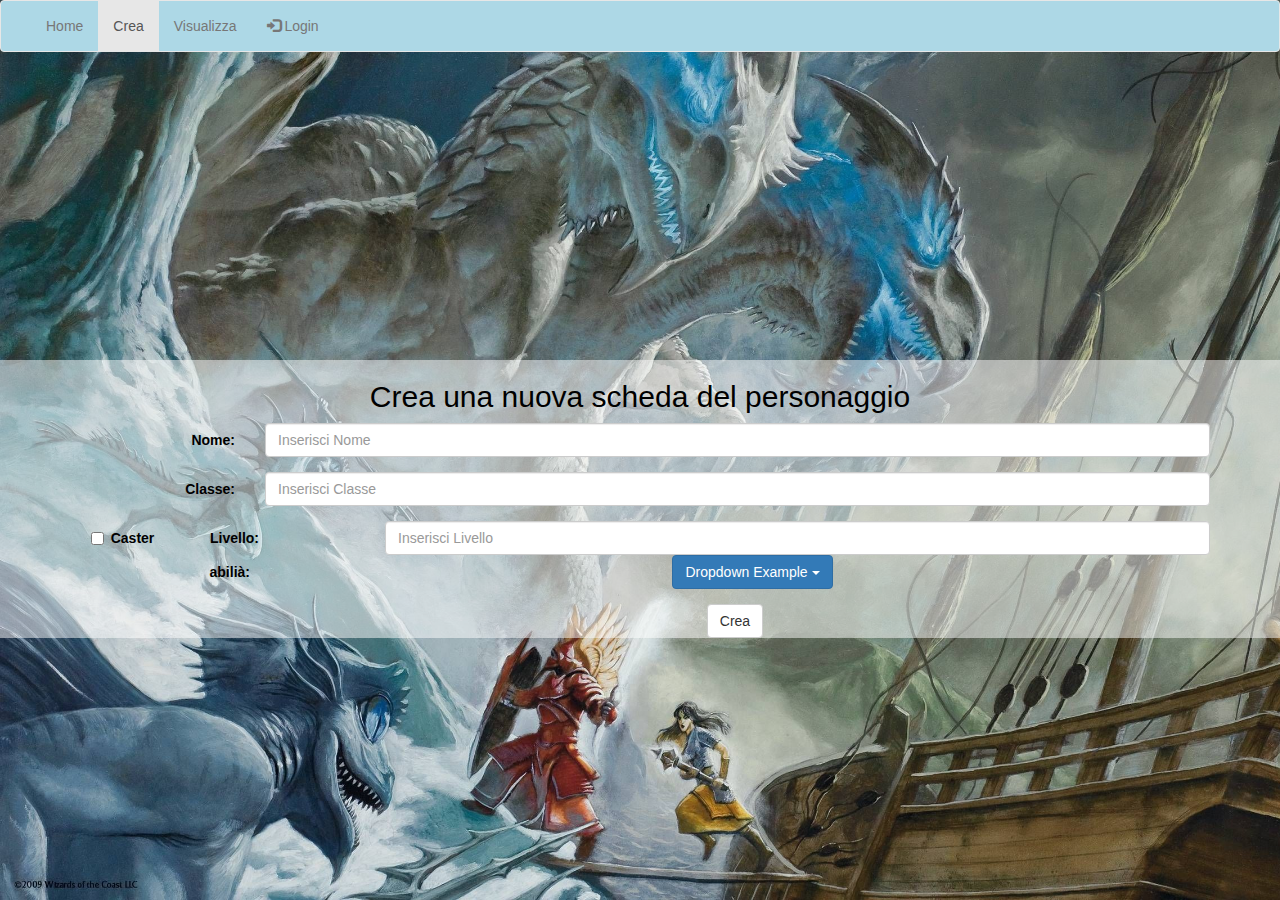
==== crea.html @ 9075453b "Initial commit" ====
<!DOCTYPE html>
<html lang="en">
  <head>
    <title>Bootstrap Example</title>
    <meta charset="utf-8" />
    <meta name="viewport" content="width=device-width, initial-scale=1" />
    <link
      rel="stylesheet"
      href="https://maxcdn.bootstrapcdn.com/bootstrap/3.4.1/css/bootstrap.min.css"
    />
    <link rel="stylesheet" href="style.css" />
    <script src="https://ajax.googleapis.com/ajax/libs/jquery/3.5.1/jquery.min.js"></script>
    <script src="https://maxcdn.bootstrapcdn.com/bootstrap/3.4.1/js/bootstrap.min.js"></script>
    <style>
      .navbar {
        background-color: darkgreen;
      }

      .page {
        color: black;
        width: 100%;
        height: center;
        top: center;
        left: center;
        text-align: center;
        position: absolute;
        top: 40%;
        background-color: rgba(255, 255, 255, 0.5);
      }

      body {
        color: black;
        width: 100%;
        height: 100%;
        background-image: url("sfondo.jpg");
        background-repeat: no-repeat;
        background-attachment: fixed;
        background-size: cover;
        background-color: transparent;
        align-content: center;
      }
    </style>
  </head>
  <body>
    <nav
      class="navbar navbar-default"
      style="background-color: lightblue; color: black;"
    >
      <div class="container-fluid">
        <div class="navbar-header">
          <a class="navbar-brand" href="#"></a>
        </div>
        <ul class="nav navbar-nav">
          <li><a href="index.html">Home</a></li>
          <li class="active"><a href="#">Crea</a></li>
          <li><a href="visualizza.html">Visualizza</a></li>
          <ul class="nav navbar-nav navbar-right">
            <li>
              <a href="login.html"
                ><span class="glyphicon glyphicon-log-in"></span> Login</a
              >
            </li>
          </ul>
        </ul>
      </div>
    </nav>

    <div class="page">
      <div class="container">
        <h2>Crea una nuova scheda del personaggio</h2>
        <form class="form-horizontal" action="/action_page.php">
          <div class="form-group">
            <label class="control-label col-sm-2" for="email">Nome:</label>
            <div class="col-sm-10">
              <input
                type="Nome"
                class="form-control"
                id="name"
                placeholder="Inserisci Nome"
              />
            </div>
          </div>

          <div class="form-group">
            <label class="control-label col-sm-2" for="email">Classe:</label>
            <div class="col-sm-10">
              <input
                type="Classe"
                class="form-control"
                id="classe"
                placeholder="Inserisci Classe"
              />
            </div>
          </div>

          <div class="container">
            <form>
                <div class="col-sm-1">
              <label class="checkbox">
                <input type="checkbox" value="" />Caster
              </label>
            </div>
            <div class="col-sm-2">
            <label class="control-label col-sm-2" for="livello">Livello:</label>
           </div>
            <div class="col-sm-9">
              <input
                type="Livello"
                class="form-control"
                id="livello"
                placeholder="Inserisci Livello"
              />
            </form>
            </div>

            <div class="form-group">
              <label class="control-label col-sm-2" for="pwd">abilià:</label>
              <div class="dropdown">
                <button
                  class="btn btn-primary dropdown-toggle"
                  type="button"
                  data-toggle="dropdown"
                >
                  Dropdown Example <span class="caret"></span>
                </button>
                <ul class="dropdown-menu">
                  <li><a href="#">HTML</a></li>
                  <li><a href="#">CSS</a></li>
                  <li><a href="#">JavaScript</a></li>
                </ul>
              </div>
            </div>
          </div>

          <div class="form-group">
            <div class="col-sm-offset-2 col-sm-10">
              <button type="submit" class="btn btn-default">Crea</button>
            </div>
          </div>
        </form>
      </div>
    </div>
  </body>
</html>
---- style.css ----
.navbar {
  background-color: darkgreen;
}

.homepage {
  text-align: center;
  width: 100%;
  height: 100%;
  background-image: url("sfondo.jpg");
  background-repeat: no-repeat;
  background-attachment: fixed;
  background-size: cover;
}

body {
  color: black;
  background-image: url(sfondo.jpg);
}
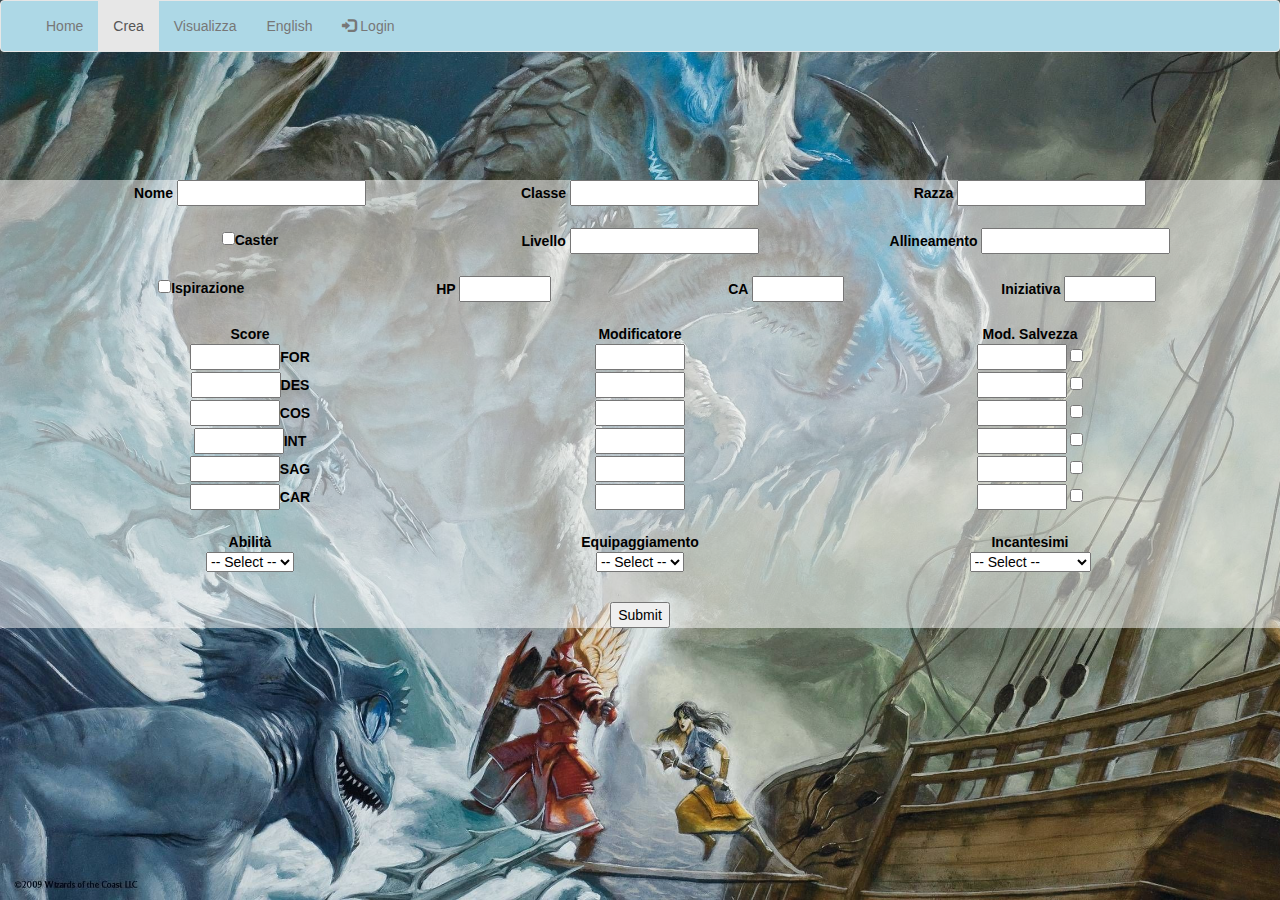
==== commit 11ca35b2: "salvataggio" ====
--- a/crea.html
+++ b/crea.html
@@ -9,8 +9,15 @@
       href="https://maxcdn.bootstrapcdn.com/bootstrap/3.4.1/css/bootstrap.min.css"
     />
     <link rel="stylesheet" href="style.css" />
-    <script src="https://ajax.googleapis.com/ajax/libs/jquery/3.5.1/jquery.min.js"></script>
     <script src="https://maxcdn.bootstrapcdn.com/bootstrap/3.4.1/js/bootstrap.min.js"></script>
+
+    <script type="text/javascript" src="abilita.json"></script>
+    <script
+      crossorigin="anonymous"
+      src="https://cdn.amcapi.com/translation/cloudtranslation-1.0.0.min.js"
+    ></script>
+    <script type="text/javascript" src="incantesimi.json"></script>
+
     <style>
       .navbar {
         background-color: darkgreen;
@@ -24,7 +31,7 @@
         left: center;
         text-align: center;
         position: absolute;
-        top: 40%;
+        top: 20%;
         background-color: rgba(255, 255, 255, 0.5);
       }
 
@@ -41,7 +48,7 @@
       }
     </style>
   </head>
-  <body>
+  <body onload="populateSelectA(), populateSelectE(),populateSelectI()">
     <nav
       class="navbar navbar-default"
       style="background-color: lightblue; color: black;"
@@ -61,84 +68,325 @@
               >
             </li>
           </ul>
+          <li><a href="creaprova.html">English</a></li>
         </ul>
       </div>
     </nav>
 
     <div class="page">
-      <div class="container">
-        <h2>Crea una nuova scheda del personaggio</h2>
-        <form class="form-horizontal" action="/action_page.php">
-          <div class="form-group">
-            <label class="control-label col-sm-2" for="email">Nome:</label>
-            <div class="col-sm-10">
-              <input
-                type="Nome"
-                class="form-control"
-                id="name"
-                placeholder="Inserisci Nome"
-              />
-            </div>
-          </div>
-
-          <div class="form-group">
-            <label class="control-label col-sm-2" for="email">Classe:</label>
-            <div class="col-sm-10">
-              <input
-                type="Classe"
-                class="form-control"
-                id="classe"
-                placeholder="Inserisci Classe"
-              />
-            </div>
-          </div>
-
-          <div class="container">
-            <form>
-                <div class="col-sm-1">
-              <label class="checkbox">
-                <input type="checkbox" value="" />Caster
-              </label>
-            </div>
-            <div class="col-sm-2">
-            <label class="control-label col-sm-2" for="livello">Livello:</label>
-           </div>
-            <div class="col-sm-9">
-              <input
-                type="Livello"
-                class="form-control"
-                id="livello"
-                placeholder="Inserisci Livello"
-              />
-            </form>
-            </div>
-
-            <div class="form-group">
-              <label class="control-label col-sm-2" for="pwd">abilià:</label>
-              <div class="dropdown">
-                <button
-                  class="btn btn-primary dropdown-toggle"
-                  type="button"
-                  data-toggle="dropdown"
-                >
-                  Dropdown Example <span class="caret"></span>
-                </button>
-                <ul class="dropdown-menu">
-                  <li><a href="#">HTML</a></li>
-                  <li><a href="#">CSS</a></li>
-                  <li><a href="#">JavaScript</a></li>
-                </ul>
+      <form name="forms" id="forms">
+        <div class="container">
+          <div class="row">
+            <div class="col-sm-4">
+              <label>Nome</label> <input name="nome" />
+            </div>
+            <div class="col-sm-4">
+              <label>Classe</label> <input name="classe" />
+            </div>
+            <div class="col-sm-4">
+              <label>Razza</label> <input name="razza" />
+            </div>
+          </div>
+
+          <br />
+
+          <div class="row">
+            <div class="col-sm-4">
+              <input type="checkbox" name="caster" /><label>Caster</label>
+            </div>
+            <div class="col-sm-4">
+              <label>Livello</label> <input name="livello" />
+            </div>
+            <div class="col-sm-4">
+              <label>Allineamento</label> <input name="allineamento" />
+            </div>
+          </div>
+
+          <br />
+
+          <div class="row">
+            <div class="col-sm-3">
+              <input type="checkbox" name="ispirazione" /><label
+                >Ispirazione</label
+              >
+            </div>
+            <div class="col-sm-3">
+              <label>HP</label> <input style="width: 35%;" name="hp" />
+            </div>
+            <div class="col-sm-3">
+              <label>CA</label> <input style="width: 35%;" name="ca" />
+            </div>
+            <div class="col-sm-3">
+              <label>Iniziativa</label>
+              <input style="width: 35%;" name="iniziativa" />
+            </div>
+          </div>
+
+          <br />
+
+          <div class="row">
+            <div class="col-sm-4"><strong>Score</strong></div>
+            <div class="col-sm-4"><strong>Modificatore</strong></div>
+            <div class="col-sm-4"><strong>Mod. Salvezza</strong></div>
+          </div>
+
+          <div class="row">
+            <div class="col-sm-4">
+              <input style="width: 25%;" name="for" /><label>FOR</label>
+            </div>
+            <div class="col-sm-4"><input style="width: 25%;" /></div>
+            <div class="col-sm-4">
+              <input style="width: 25%;" /> <input type="checkbox" />
+            </div>
+          </div>
+
+          <div class="row">
+            <div class="col-sm-4">
+              <input style="width: 25%;" name="des" /><label>DES</label>
+            </div>
+            <div class="col-sm-4"><input style="width: 25%;" /></div>
+            <div class="col-sm-4">
+              <input style="width: 25%;" /> <input type="checkbox" />
+            </div>
+          </div>
+
+          <div class="row">
+            <div class="col-sm-4">
+              <input style="width: 25%;" name="cos" /><label>COS</label>
+            </div>
+            <div class="col-sm-4"><input style="width: 25%;" /></div>
+            <div class="col-sm-4">
+              <input style="width: 25%;" /> <input type="checkbox" />
+            </div>
+          </div>
+
+          <div class="row">
+            <div class="col-sm-4">
+              <input style="width: 25%;" name="int" /><label>INT</label>
+            </div>
+            <div class="col-sm-4"><input style="width: 25%;" /></div>
+            <div class="col-sm-4">
+              <input style="width: 25%;" /> <input type="checkbox" />
+            </div>
+          </div>
+
+          <div class="row">
+            <div class="col-sm-4">
+              <input style="width: 25%;" name="sag" /><label>SAG</label>
+            </div>
+            <div class="col-sm-4"><input style="width: 25%;" /></div>
+            <div class="col-sm-4">
+              <input style="width: 25%;" /> <input type="checkbox" />
+            </div>
+          </div>
+
+          <div class="row">
+            <div class="col-sm-4">
+              <input style="width: 25%;" name="car" /><label>CAR</label>
+            </div>
+            <div class="col-sm-4"><input style="width: 25%;" /></div>
+            <div class="col-sm-4">
+              <input style="width: 25%;" /> <input type="checkbox" />
+            </div>
+          </div>
+
+          <br />
+
+          <div class="row">
+            <div class="col-sm-4"><strong>Abilità</strong></div>
+            <div class="col-sm-4"><strong>Equipaggiamento</strong></div>
+            <div class="col-sm-4"><strong>Incantesimi</strong></div>
+          </div>
+
+          <div class="row">
+            <div class="col-sm-4">
+              <div>
+                <select id="ab" onchange="show(this)">
+                  <option value="">-- Select --</option>
+                </select>
               </div>
             </div>
-          </div>
-
-          <div class="form-group">
-            <div class="col-sm-offset-2 col-sm-10">
-              <button type="submit" class="btn btn-default">Crea</button>
-            </div>
-          </div>
-        </form>
-      </div>
+            <div class="col-sm-4">
+              <select id="eq" onchange="show(this)">
+                <option value="">-- Select --</option>
+              </select>
+            </div>
+            <div class="col-sm-4">
+              <select id="in" onchange="show(this)">
+                <option value="">-- Select --</option>
+              </select>
+            </div>
+          </div>
+
+          <br />
+
+          <div class="row">
+            <div class="col-sm-4" style="position: left;">
+              <p id="msga"></p>
+            </div>
+            <div class="col-sm-4">
+              <p id="msge"></p>
+            </div>
+            <div class="col-sm-4">
+              <p id="msgi"></p>
+            </div>
+          </div>
+          <button type="submit">Submit</button>
+        </div>
+      </form>
     </div>
   </body>
+
+  <script>
+    function populateSelectA() {
+      // THE JSON ARRAY.
+
+      var msga = " ";
+      var msge = " ";
+      var msgi = " ";
+
+      var abilita = [
+        {
+          nome: "Druidico",
+          livello: 1,
+          classe: "druido",
+          descrizione:
+            "Un druido conosce il Druidico, il linguaggio segreto del suo ordine: può parlare in quel linguaggio e usarlo per lasciare messaggi segreti. Il druido e coloro che conoscono questo linguaggio sono in grado di avvistare questi messaggi automaticamente. Altri possono notare la presenza di un messaggio in Druidico superando la prova Saggezza (Percezione) con CD 15, ma non possono decifrarlo senza l'aiuto della magia."
+        }
+      ];
+      var elea = document.getElementById("ab");
+      for (var i = 0; i < abilita.length; i++) {
+        // POPULATE SELECT ELEMENT WITH JSON.
+        elea.innerHTML =
+          elea.innerHTML +
+          '<option value="' +
+          "livello:" +
+          abilita[i]["livello"] +
+          " " +
+          "classe:" +
+          abilita[i]["classe"] +
+          " " +
+          "descrizione:" +
+          abilita[i]["descrizione"] +
+          '">' +
+          abilita[i]["nome"] +
+          "</option>";
+      }
+    }
+
+    function show(elea) {
+      // GET THE SELECTED VALUE FROM <select> ELEMENT AND SHOW IT.
+      var msga = document.getElementById("msga");
+      msga.innerHTML =
+        "Abilità selezionata: <b>" +
+        elea.options[elea.selectedIndex].text +
+        "</b> </br>" +
+        "descrizione: <b>" +
+        elea.value +
+        "</b></br>";
+    }
+  </script>
+  <script>
+    function populateSelectE() {
+      var equipaggiamaneto = [
+        {
+          nome: "falcetto",
+          valore: "1 mo",
+          danni: "1d4",
+          proprieta: "leggera",
+          peso: "1 kg",
+          descrizione: "-"
+        }
+      ];
+      var elee = document.getElementById("eq");
+      for (var i = 0; i < equipaggiamaneto.length; i++) {
+        // POPULATE SELECT ELEMENT WITH JSON.
+        elee.innerHTML =
+          elee.innerHTML +
+          '<option value="' +
+          "valore:" +
+          equipaggiamaneto[i]["valore"] +
+          " " +
+          "danni:" +
+          equipaggiamaneto[i]["danni"] +
+          " " +
+          "proprieta:" +
+          equipaggiamaneto[i]["proprieta"] +
+          " " +
+          "peso:" +
+          equipaggiamaneto[i]["peso"] +
+          " " +
+          "descrizione:" +
+          equipaggiamaneto[i]["descrizione"] +
+          '">' +
+          equipaggiamaneto[i]["nome"] +
+          "</option>";
+      }
+    }
+
+    function show(elee) {
+      // GET THE SELECTED VALUE FROM <select> ELEMENT AND SHOW IT.
+      var msge = document.getElementById("msge");
+      msge.innerHTML =
+        "Equipaggiamaneto selezionata: <b>" +
+        elee.options[elee.selectedIndex].text +
+        "</b> </br>" +
+        "descrizione: <b>" +
+        elee.value +
+        "</b></br>";
+    }
+  </script>
+
+  <script>
+    function populateSelectI() {
+      var incantesimo = [
+        {
+          nome: "Bagliore Lunare",
+          livello: 2,
+          gittata: "36 metri",
+          durata: "concentrazione, fino a 1 minuto",
+          classi: ["druido"],
+          effetto:
+            "Un bagliore argentato di luce pallida forma un cilindro del raggio di 1,5 metri e alto 12 metri, centrato su un punto entro gittata. Creature che entrano subiscono TS, se fallito 2d10 di danno"
+        }
+      ];
+      var elei = document.getElementById("in");
+      for (var i = 0; i < incantesimo.length; i++) {
+        // POPULATE SELECT ELEMENT WITH JSON.
+        elei.innerHTML =
+          elei.innerHTML +
+          '<option value="' +
+          "livello:" +
+          incantesimo[i]["livello"] +
+          +" " +
+          "gittata:" +
+          incantesimo[i]["gittata"] +
+          " " +
+          "durata:" +
+          incantesimo[i]["durata"] +
+          " " +
+          "classi:" +
+          incantesimo[i]["classi"] +
+          " " +
+          "effetto:" +
+          incantesimo[i]["effetto"] +
+          '">' +
+          incantesimo[i]["nome"] +
+          "</option>";
+      }
+    }
+
+    function show(elei) {
+      // GET THE SELECTED VALUE FROM <select> ELEMENT AND SHOW IT.
+      var msgi = document.getElementById("msgi");
+      msgi.innerHTML =
+        "incantesimo selezionata: <b>" +
+        elei.options[elei.selectedIndex].text +
+        "</b> </br>" +
+        "descrizione: <b>" +
+        elei.value +
+        "</b></br>";
+    }
+  </script>
+  <script src="schedetojson.js"></script>
 </html>
